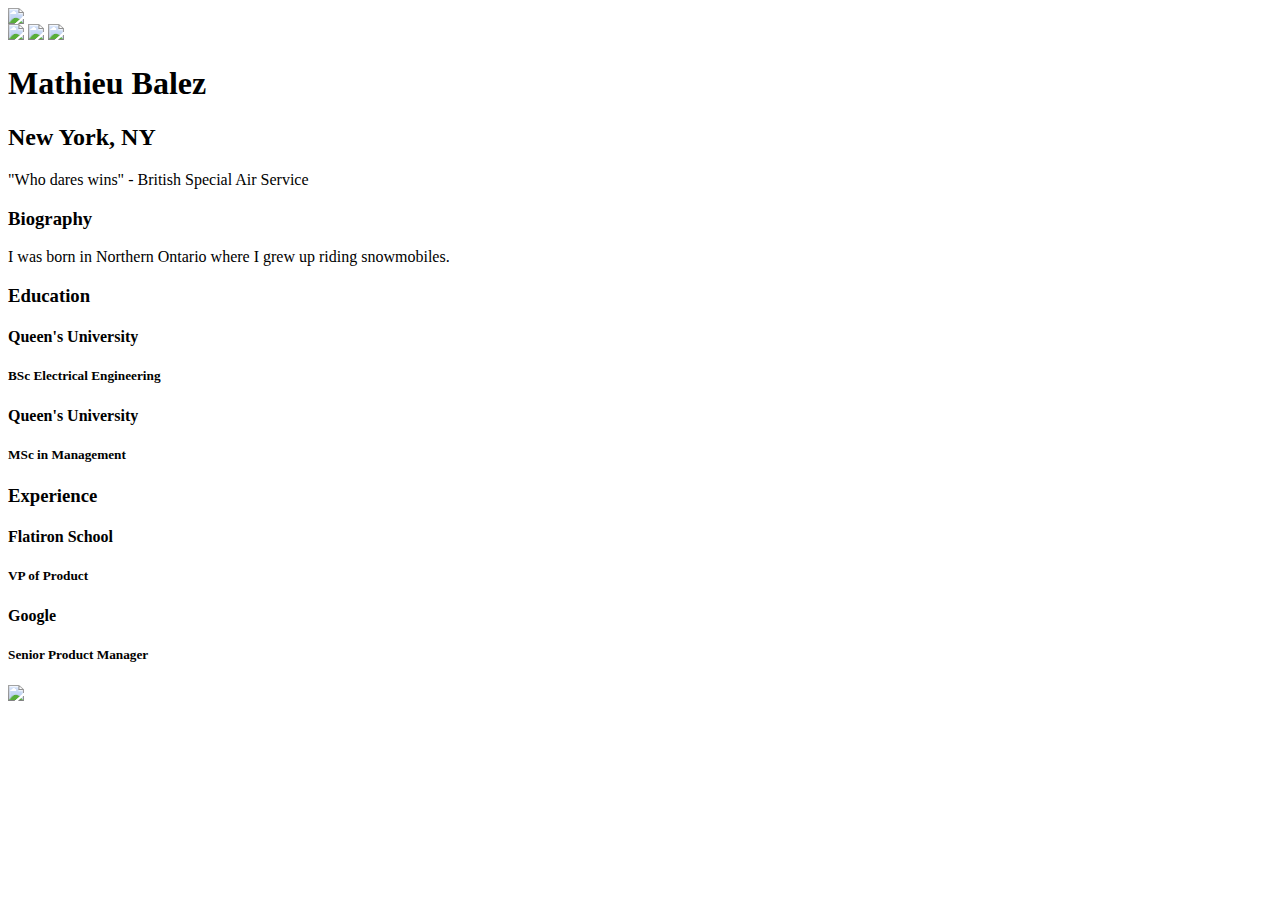
==== students/profile.html @ 43a3d68a "automatically backed up by learn" ====
<html>
  <head>
    <meta charset="utf-8"/>
    <meta name="viewport" content="width=device-width, intial-scale=1"/>
    <title>Learn Verified Student Roster</title>
    <link rel="stylesheet" href="../css/normalize.css"/>
    <link rel="stylesheet" href="../css/fonts.css"/>
    <link rel="stylesheet" href="../css/styles.css"/>
  </head>
  <body>
    <div class="main-wrapper profile">
      <header class="header">
        <a href="/">
          <img class="learn-logo" src="https://s3.amazonaws.com/learn-verified/logo.png"/>
        </a>
      </header>
      <div class="profile-banner" id="mathieu-balez-cover"></div>
      <div class="vitals-container">
        <div class="profile-photo" id="mathieu-balez-card"></div>
        <div class="social-icon-container">
          <a href="http://twitter.com/matbalez"><img class="social-icon" src="https://s3.amazonaws.com/learn-verified/twitter-icon.png"/></a>
          <a href="http://www.linkedin.com/matbalez"><img class="social-icon" src="https://s3.amazonaws.com/learn-verified/linkedin-icon.png"/></a>
          <a href="http://www.github.com/matbalez"><img class="social-icon" src="https://s3.amazonaws.com/learn-verified/github-icon.png"/></a>
          <!--<a href="#"><img class="social-icon" src="https://s3.amazonaws.com/learn-verified/rss-icon.png"/></a>-->
        </div>
        <div class="vitals-text-container">
          <h1 class="profile-name">Mathieu Balez</h1>
          <h2 class="profile-location">New York, NY</h2>
          <div class="profile-quote">"Who dares wins" - British Special Air Service</div>
        </div>
      </div>
      <div class="details-container">
        <div class="bio-block details-block">
          <div class="bio-content content-holder">
            <div class="title-holder">
              <h3>Biography</h3>
            </div>
            <div class="description-holder">
              <p>I was born in Northern Ontario where I grew up riding snowmobiles.</p>
            </div>
          </div>
        </div>
        <div class="education-block details-block">
          <div class="education-content content-holder">
            <div class="title-holder">
              <h3>Education</h3>
            </div>
            <div class="description-holder">
              <h4>Queen's University</h4>
              <h5>BSc Electrical Engineering</h5>
            </div>
            <div class="description-holder">
              <h4>Queen's University</h4>
              <h5>MSc in Management</h5>
            </div>
          </div>
        </div>
        <div class="experience-block details-block">
          <div class="experience-content content-holder">
            <div class="title-holder">
              <h3>Experience</h3>
            </div>
            <div class="description-holder">
              <h4>Flatiron School</h4>
              <h5>VP of Product</h5>
            </div>
            <div class="description-holder">
              <h4>Google</h4>
              <h5>Senior Product Manager</h5>
            </div>
          </div>
        </div>
      </div>
      <footer class="footer">
        <img class="made-with-love" src="https://s3.amazonaws.com/learn-verified/made-with-love.png"/>
      </footer>
    </div>
  </body>
</html>
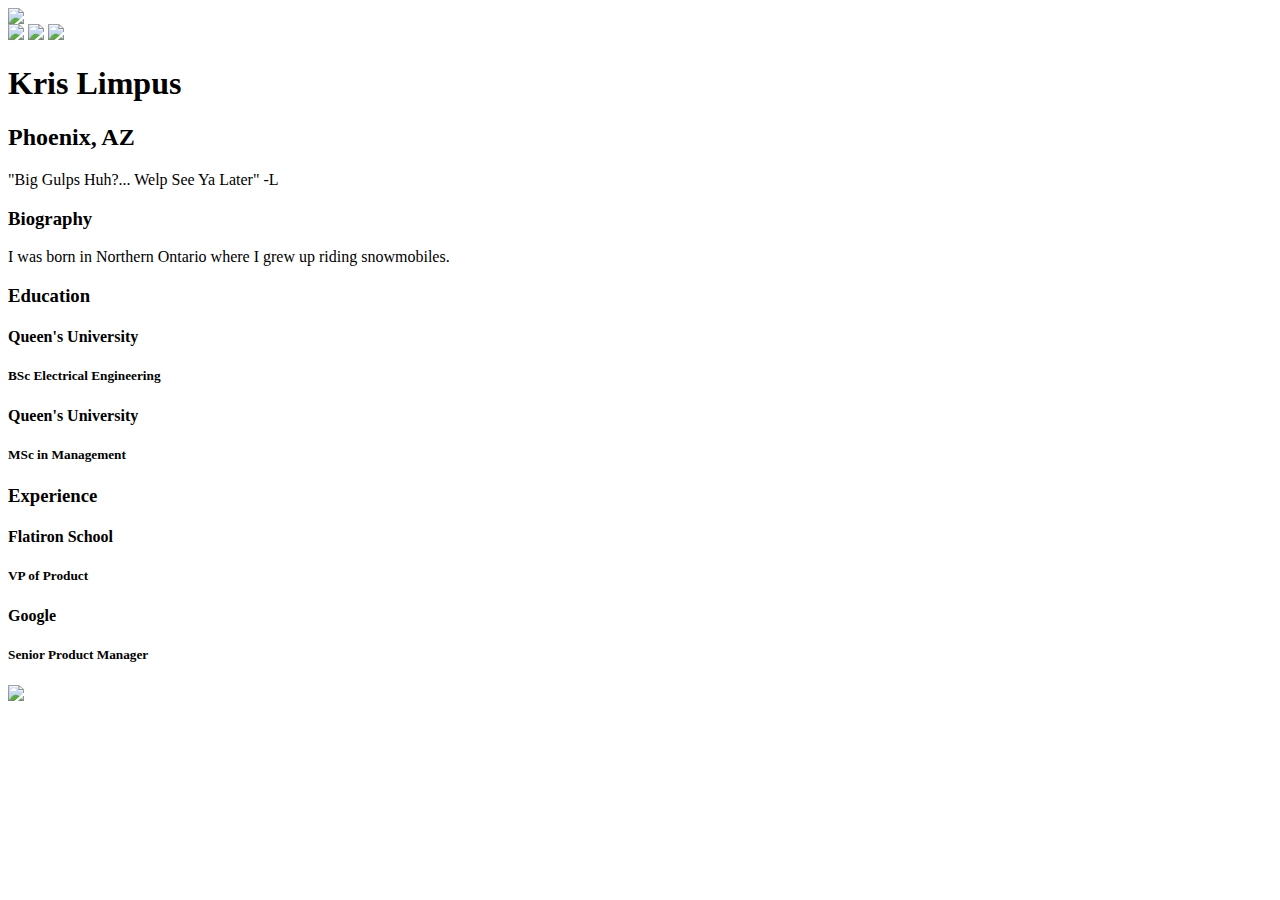
==== commit d60b2b04: "automatically backed up by learn" ====
--- a/students/profile.html
+++ b/students/profile.html
@@ -14,19 +14,19 @@
           <img class="learn-logo" src="https://s3.amazonaws.com/learn-verified/logo.png"/>
         </a>
       </header>
-      <div class="profile-banner" id="mathieu-balez-cover"></div>
+      <div class="profile-banner" id="kris-limpus-cover"></div>
       <div class="vitals-container">
-        <div class="profile-photo" id="mathieu-balez-card"></div>
+        <div class="profile-photo" id="kris-limpus-card"></div>
         <div class="social-icon-container">
-          <a href="http://twitter.com/matbalez"><img class="social-icon" src="https://s3.amazonaws.com/learn-verified/twitter-icon.png"/></a>
-          <a href="http://www.linkedin.com/matbalez"><img class="social-icon" src="https://s3.amazonaws.com/learn-verified/linkedin-icon.png"/></a>
-          <a href="http://www.github.com/matbalez"><img class="social-icon" src="https://s3.amazonaws.com/learn-verified/github-icon.png"/></a>
+          <a href="https://twitter.com/KrisLimpus"><img class="social-icon" src="https://s3.amazonaws.com/learn-verified/twitter-icon.png"/></a>
+          <a href="https://www.linkedin.com/in/kris-limpus"><img class="social-icon" src="https://s3.amazonaws.com/learn-verified/linkedin-icon.png"/></a>
+          <a href="https://github.com/klimpus"><img class="social-icon" src="https://s3.amazonaws.com/learn-verified/github-icon.png"/></a>
           <!--<a href="#"><img class="social-icon" src="https://s3.amazonaws.com/learn-verified/rss-icon.png"/></a>-->
         </div>
         <div class="vitals-text-container">
-          <h1 class="profile-name">Mathieu Balez</h1>
-          <h2 class="profile-location">New York, NY</h2>
-          <div class="profile-quote">"Who dares wins" - British Special Air Service</div>
+          <h1 class="profile-name">Kris Limpus</h1>
+          <h2 class="profile-location">Phoenix, AZ</h2>
+          <div class="profile-quote">"Big Gulps Huh?... Welp See Ya Later" -L</div>
         </div>
       </div>
       <div class="details-container">
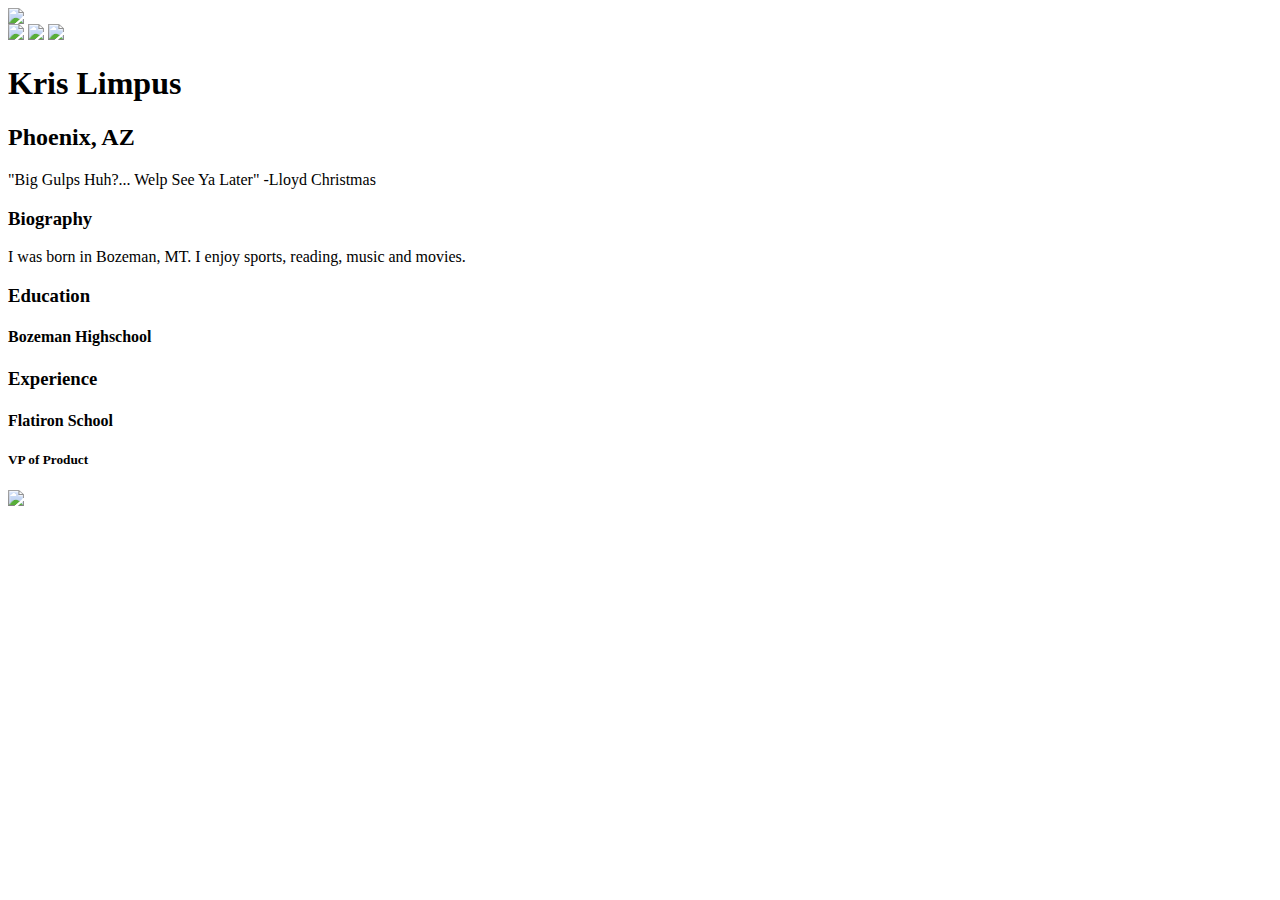
==== commit 62227335: "automatically backed up by learn" ====
--- a/students/profile.html
+++ b/students/profile.html
@@ -26,7 +26,7 @@
         <div class="vitals-text-container">
           <h1 class="profile-name">Kris Limpus</h1>
           <h2 class="profile-location">Phoenix, AZ</h2>
-          <div class="profile-quote">"Big Gulps Huh?... Welp See Ya Later" -L</div>
+          <div class="profile-quote">"Big Gulps Huh?... Welp See Ya Later" -Lloyd Christmas</div>
         </div>
       </div>
       <div class="details-container">
@@ -36,7 +36,7 @@
               <h3>Biography</h3>
             </div>
             <div class="description-holder">
-              <p>I was born in Northern Ontario where I grew up riding snowmobiles.</p>
+              <p>I was born in Bozeman, MT. I enjoy sports, reading, music and movies.</p>
             </div>
           </div>
         </div>
@@ -46,12 +46,12 @@
               <h3>Education</h3>
             </div>
             <div class="description-holder">
-              <h4>Queen's University</h4>
-              <h5>BSc Electrical Engineering</h5>
+              <h4>Bozeman Highschool</h4>
+              <h5></h5>
             </div>
             <div class="description-holder">
-              <h4>Queen's University</h4>
-              <h5>MSc in Management</h5>
+              <h4></h4>
+              <h5></h5>
             </div>
           </div>
         </div>
@@ -65,8 +65,8 @@
               <h5>VP of Product</h5>
             </div>
             <div class="description-holder">
-              <h4>Google</h4>
-              <h5>Senior Product Manager</h5>
+              <h4></h4>
+              <h5></h5>
             </div>
           </div>
         </div>
